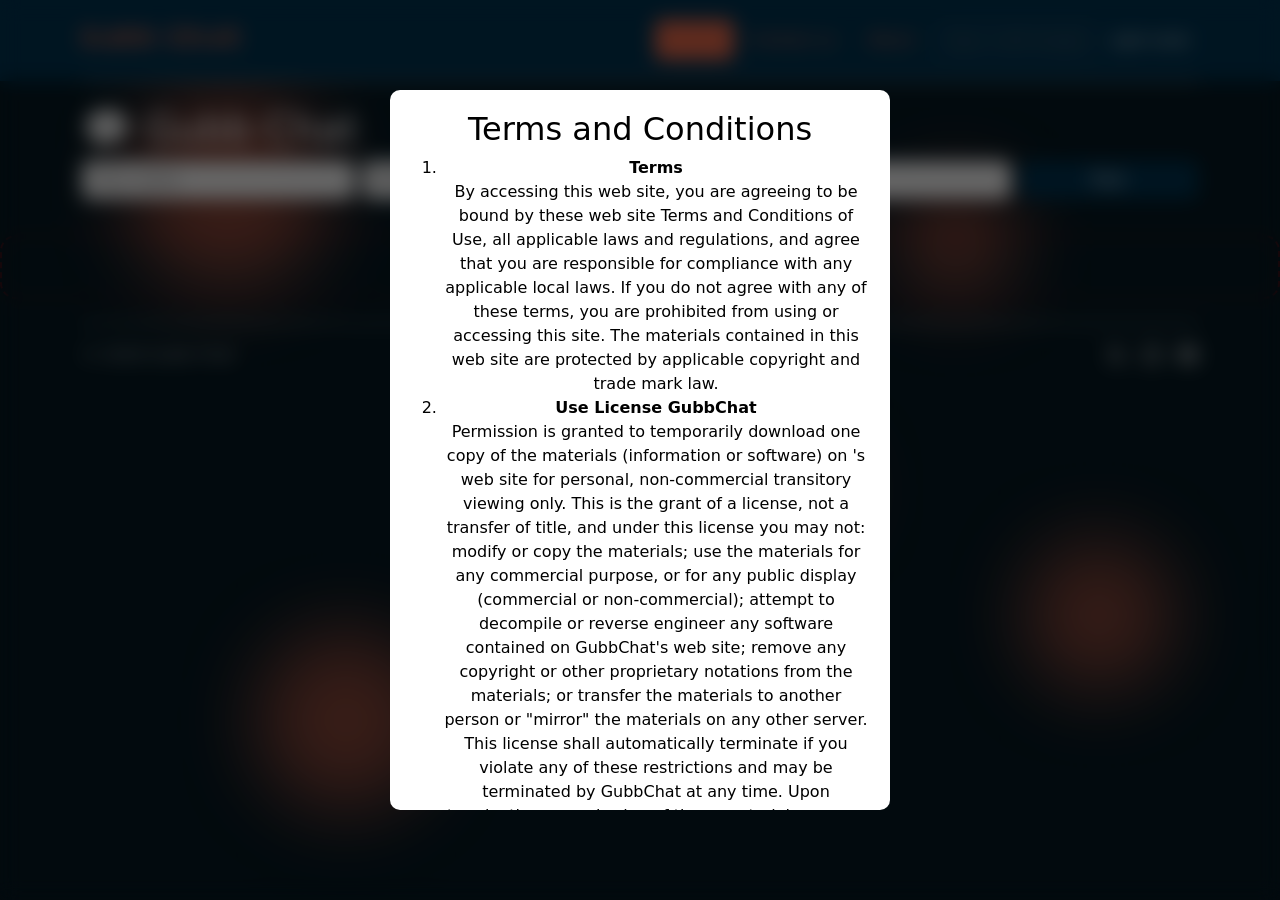
==== index.html @ 1d17f3d7 "Merge pull request #15 from syedzarak3238/zarak -Feature Terms and condition" ====
<!DOCTYPE html>
<html lang="en">
<head>
  <meta charset="UTF-8">
  <title>Gubb Chat </title>
  <link href="https://cdn.jsdelivr.net/npm/bootstrap@5.3.8/dist/css/bootstrap.min.css" rel="stylesheet" integrity="sha384-sRIl4kxILFvY47J16cr9ZwB07vP4J8+LH7qKQnuqkuIAvNWLzeN8tE5YBujZqJLB" crossorigin="anonymous">
  <link rel="stylesheet" href="css/style.css">
  <link rel="stylesheet" href="https://cdn.jsdelivr.net/npm/bootstrap-icons@1.11.3/font/bootstrap-icons.min.css">
  <script src="script/firebaseconfig.js" defer></script>
  <script src="script/conditions.js" defer></script>
  <!-- <script src="script/animation.js" defer></script> -->
  <!-- google fonts -->
  <link rel="preconnect" href="https://fonts.googleapis.com">
  <link rel="preconnect" href="https://fonts.gstatic.com" crossorigin>
  <link href="https://fonts.googleapis.com/css2?family=Bitcount+Prop+Double:wght@100..900&display=swap" rel="stylesheet">
</head>
<body>

<!-- Animation Canvas -->
<div class="blobs">
  <div class="blob"></div>
  <div class="blob"></div>
  <div class="blob"></div>
  <div class="blob"></div>
  <div class="blob"></div>
  <div class="blob"></div>
</div>


  <div class="bg-main">
    <div class="container">
      <header class="d-flex flex-wrap justify-content-center py-3 mb-4 border-bottom">
        <a href="/" class="d-flex align-items-center mb-3 mb-md-0 me-md-auto text-dark text-decoration-none">
          <!-- <svg class="bi me-2" width="40" height="32"><use xlink:href="#bootstrap"></use></svg> -->
          <span class="fs-2 bitcount-prop-double burnt-peach">Gubb Chat</span>
        </a>

        <ul class="nav nav-pills align-items-center">
          <li class="nav-item"><a href="index.html" class="nav-link active" aria-current="page">Home</a></li>
          <li class="nav-item"><a href="contact.html" class="nav-link">Contact us</a></li>
          <li class="nav-item"><a href="about.html" class="nav-link">About</a></li>
          <li class="nav-item ms-2" id="loginItem"><button id="loginBtn" class="btn btn-outline-secondary btn-sm">Sign in with Google</button></li>
          <li class="nav-item ms-2" id="signedInItem" style="display:none"><span id="signedInLabel" class="navbar-text small"></span></li>
          <li class="nav-item ms-2" id="logoutItem" style="display:none"><button id="logoutBtn" class="btn btn-outline-danger btn-sm">Sign out</button></li>
          <li class="nav-item ms-2">
            <button id="themeToggle" class="btn btn-burnt-peach btn-sm" type="button">Light mode</button>
          </li>
        </ul>
      </header>
    </div>
  </div>
  <div class="container">
     <h1 class="white">💬 Gubb Chat</h1>

    <form id="chatForm" class="row g-2 align-items-center mb-3">
      <div class="col-12 col-md-3" id="usernameCol">
        <label for="usernameInput" class="form-label visually-hidden">Your name</label>
        <input type="text" id="usernameInput" class="form-control" placeholder="Your name" autocomplete="name" required>
      </div>
      <div class="col-12 col-md-7">
        <label for="messageInput" class="form-label visually-hidden">Write a message</label>
        <input type="text" id="messageInput" class="form-control" placeholder="Write a message..." required>
      </div>
      <div class="col-12 col-md-2 d-grid">
        <button id="postBtn" type="submit" class="btn btn-burnt-peach">Post</button>
      </div>
    </form>

    <div id="messagesList" class="messages list-group list-group-flush mb-3"></div>
  </div>

  <div id="deleteZone">🗑️ Dra hit för att ta bort</div>

    <div class="container">
  <footer class="d-flex flex-wrap justify-content-between align-items-center py-3 my-4 border-top">
    <div class="col-md-6 d-flex align-items-center">
      <span class="text-muted">&copy; 2026 Gubb Chat</span>
    </div>

    <ul class="nav col-md-6 justify-content-end list-unstyled d-flex footer-social">
      <li class="ms-3"><a class="text-muted" href="#" aria-label="Follow us on X"><i class="bi bi-twitter-x"></i></a></li>
      <li class="ms-3"><a class="text-muted" href="#" aria-label="Follow us on Instagram"><i class="bi bi-instagram"></i></a></li>
      <li class="ms-3"><a class="text-muted" href="#" aria-label="Follow us on Facebook"><i class="bi bi-facebook"></i></a></li>
    </ul>
  </footer>
</div>
   <script src="https://cdn.jsdelivr.net/npm/bootstrap@5.3.8/dist/js/bootstrap.bundle.min.js" integrity="sha384-FKyoEForCGlyvwx9Hj09JcYn3nv7wiPVlz7YYwJrWVcXK/BmnVDxM+D2scQbITxI" crossorigin="anonymous"></script>

<!-- Terms Popup -->
<!-- ...existing code... -->
<div class="popup" id="termsPopup">
  <div class="popup-content">
    <h2>Terms and Conditions</h2>
    <div id="legalText">
      <ol>
        <li><strong>Terms</strong><br>By accessing this web site, you are agreeing to be bound by these web site Terms and Conditions of Use, all applicable laws and regulations, and agree that you are responsible for compliance with any applicable local laws. If you do not agree with any of these terms, you are prohibited from using or accessing this site. The materials contained in this web site are protected by applicable copyright and trade mark law.</li>
        <li><strong>Use License GubbChat</strong><br>Permission is granted to temporarily download one copy of the materials (information or software) on 's web site for personal, non-commercial transitory viewing only. This is the grant of a license, not a transfer of title, and under this license you may not: modify or copy the materials; use the materials for any commercial purpose, or for any public display (commercial or non-commercial); attempt to decompile or reverse engineer any software contained on GubbChat's web site; remove any copyright or other proprietary notations from the materials; or transfer the materials to another person or "mirror" the materials on any other server. This license shall automatically terminate if you violate any of these restrictions and may be terminated by GubbChat at any time. Upon terminating your viewing of these materials or upon the termination of this license, you must destroy any downloaded materials in your possession whether in electronic or printed format.</li>
        <li><strong>Disclaimer</strong><br>The materials on GubbChat's web site are provided "as is". GubbChat makes no warranties, expressed or implied, and hereby disclaims and negates all other warranties, including without limitation, implied warranties or conditions of merchantability, fitness for a particular purpose, or non-infringement of intellectual property or other violation of rights. Further, GubbChat does not warrant or make any representations concerning the accuracy, likely results, or reliability of the use of the materials on its Internet web site or otherwise relating to such materials or on any sites linked to this site.</li>
        <li><strong>Limitations</strong><br>In no event shall GubbChat or its suppliers be liable for any damages (including, without limitation, damages for loss of data or profit, or due to business interruption,) arising out of the use or inability to use the materials on GubbChat's Internet site, even if GubbChat or a GubbChat authorized representative has been notified orally or in writing of the possibility of such damage. Because some jurisdictions do not allow limitations on implied warranties, or limitations of liability for consequential or incidental damages, these limitations may not apply to you.</li>
        <li><strong>Revisions and Errata</strong><br>The materials appearing on GubbChat's web site could include technical, typographical, or photographic errors. GubbChat does not warrant that any of the materials on its web site are accurate, complete, or current. GubbChat may make changes to the materials contained on its web site at any time without notice. GubbChat does not, however, make any commitment to update the materials.</li>
        <li><strong>Links</strong><br>GubbChat has not reviewed all of the sites linked to its Internet web site and is not responsible for the contents of any such linked site. The inclusion of any link does not imply endorsement by GubbChat of the site. Use of any such linked web site is at the user's own risk.</li>
        <li><strong>Site Terms of Use Modifications</strong><br>GubbChat may revise these terms of use for its web site at any time without notice. By using this web site you are agreeing to be bound by the then current version of these Terms and Conditions of Use.</li>
        <li><strong>Governing Law</strong><br>Any claim relating to GubbChat's web site shall be governed by the laws of the State of California without regard to its conflict of law provisions.</li>
      </ol>
    </div>
    <div class="checkbox-container">
      <input type="checkbox" id="agreeCheckbox">
      <label for="agreeCheckbox">I agree to the terms and conditions</label>
    </div>
    <button id="acceptBtn" disabled>Accept</button>
    <button id="declineBtn">Decline</button>
  </div>
</div>
<!-- ...existing code... -->
  </div>
</div>


</body>
</html>
---- css/style.css ----
:root {
  /* Theme tokens (dark = default) */
  --bg: #051923;
  --surface: #003554;
  --text: #ffffff;
  --accent: #ee6c4d;
  --accent-strong: #e15f41;
  --accent-stronger: #d75a3e;
  --btn-bg: #003554;
  --btn-bg-hover: #002a43;
  --btn-bg-active: #002439;
  --btn-focus-rgb: 0, 53, 84;
}

:root[data-theme="light"] {
  /* Light mode placeholders */
  --bg: #f6f7fb;
  --surface: #ffffff;
  --text: #0b1a24;
  --accent: #ee6c4d;
  --accent-strong: #e15f41;
  --accent-stronger: #d75a3e;
  --btn-bg: #003554;
  --btn-bg-hover: #002a43;
  --btn-bg-active: #002439;
  --btn-focus-rgb: 0, 53, 84;
}

body {
  background-color: var(--bg) !important;
  color: var(--text);
}

/* Fix Bootstrap's text-light in light mode */
:root[data-theme="light"] .text-light {
  color: var(--text) !important;
}

/* Message */
.message {
  padding: 12px 16px;
  border-radius: 14px;
  background: rgba(255, 255, 255, 0.08);
  box-shadow: 0 4px 12px rgba(0,0,0,0.2);
  transition: all 0.2s ease;
  cursor: grab;
  backdrop-filter: blur(6px);
}

/* Hover */
.message:hover {
  transform: translateY(-3px);
  background: rgba(255, 255, 255, 0.15);
}

/* När man drar */
.message.dragging {
  opacity: 0.5;
  transform: scale(0.95);
  cursor: grabbing;
}


/* Delete zone */
#deleteZone {
  margin-top: 20px;
  padding: 18px;
  text-align: center;
  border-radius: 16px;
  border: 2px dashed rgba(255, 0, 0, 0.4);
  color: rgba(255, 0, 0, 0.7);
  font-weight: bold;
  transition: all 0.25s ease;
}

/* Hover delete */
#deleteZone.hover {
  background: rgba(255, 0, 0, 0.2);
  border-color: red;
  color: white;
  transform: scale(1.05);
  box-shadow: 0 0 20px rgba(255, 0, 0, 0.4);
}

/* ====== Section: Colors ====== */
/* orange */
.burnt-peach-bg {
  background-color: var(--accent);
}
.burnt-peach {
  color: var(--accent);
}
/* Blue */
.deep-space-blue {
  color: var(--surface);
}
.deep-space-blue-bg { 
  background-color: var(--surface);
}
/* Darker blue */
.ink-black {
  color: var(--bg);
}
.ink-black-bg {
  background-color: var(--bg);
}

.white {
  color: var(--text);
}
.white-bg {
  background-color: #ffffff;
}
/* ====== Section: Colors ====== */

.bg-main {
  background-color: var(--surface);
}

.nav-pills {
  --bs-nav-pills-link-active-bg: var(--accent) !important;
}

.nav-link {
  color: var(--accent) !important;
}

.active  {
  color: #003554
}



/* Popup background */
.popup {
  position: fixed;
  top: 0;
  left: 0;
  width: 100%;
  height: 100%;
  background: rgba(0,0,0,0.6);
  backdrop-filter: blur(10px); /* Added blur for premium look */
  display: none;
  justify-content: center;
  align-items: center;
}

/* Popup box */
.popup-content {
  background: white;
  padding: 20px;
  max-width: 500px; /* Increased width for scrollable text */
  border-radius: 10px;
  text-align: center;
  max-height: 80vh; /* Limit height for scrolling */
  overflow-y: auto; /* Make content scrollable */
  color: #000; /* Added to ensure text is visible on white background */
}

/* Button */
#acceptBtn {
  margin-top: 15px;
  padding: 10px 20px;
  background: #ee6c4d ;
  color: white;
  border: none;
  border-radius: 5px;
  cursor: pointer;
}

#acceptBtn:hover {
  background: #003554;
}

/* Added styles for decline button and checkbox */
#declineBtn {
  margin-top: 15px;
  padding: 10px 20px;
  background: #ccc;
  color: black;
  border: none;
  border-radius: 5px;
  cursor: pointer;
  margin-left: 10px;
}

#declineBtn:hover {
  background: #aaa;
}

.checkbox-container {
  margin-top: 15px;
  display: flex;
  align-items: center;
  justify-content: center;
}

.checkbox-container input {
  margin-right: 10px;
  color: var(--surface) !important
}

.footer-social a {
  color: var(--text) !important;
  opacity: 0.7;
  font-size: 1.25rem;
  transition: color 0.2s ease, opacity 0.2s ease, transform 0.2s ease;
}

.footer-social a:hover {
  color: var(--accent) !important;
  opacity: 1;
  transform: translateY(-2px);
}

.footer-social .bi {
  display: inline-block;
}

footer .text-muted {
  color: var(--text) !important;
  opacity: 0.7;
}

.btn-burnt-peach {
  --bs-btn-color: #ffffff;
  --bs-btn-bg: var(--btn-bg);
  --bs-btn-border-color: var(--btn-bg);
  --bs-btn-hover-color: #ffffff;
  --bs-btn-hover-bg: var(--btn-bg-hover);
  --bs-btn-hover-border-color: var(--btn-bg-hover);
  --bs-btn-focus-shadow-rgb: var(--btn-focus-rgb);
  --bs-btn-active-color: #ffffff;
  --bs-btn-active-bg: var(--btn-bg-active);
  --bs-btn-active-border-color: #cc553a;
}

.bitcount-prop-double {
  font-family: "Bitcount Prop Double", system-ui;
  font-optical-sizing: auto;
  font-weight: 400;
  font-style: normal;
  font-variation-settings:
    "slnt" 0,
    "CRSV" 0.5,
    "ELSH" 0,
    "ELXP" 0;
}

/* Blob Animation */
.blobs {
  position: fixed;
  top: 0;
  left: 0;
  width: 100%;
  height: 100%;
  z-index: -1;
}

.blob {
  position: absolute;
  border-radius: 50%;
  background: #ee6c4d;
  animation: float 8s infinite ease-in-out;
  filter: blur(40px);
  opacity: 0.6;
}

.blob:nth-child(1) {
  top: 10%;
  left: 10%;
  width: 200px;
  height: 200px;
  animation: float 8s infinite ease-in-out;
}

.blob:nth-child(2) {
  top: 60%;
  left: 80%;
  width: 150px;
  height: 150px;
  animation: float 10s infinite ease-in-out reverse;
}

.blob:nth-child(3) {
  top: 40%;
  left: 40%;
  width: 100px;
  height: 100px;
  animation: float 12s infinite ease-in-out;
}

.blob:nth-child(4) {
  top: 20%;
  left: 70%;
  width: 120px;
  height: 120px;
  animation: float 9s infinite ease-in-out reverse;
}

.blob:nth-child(5) {
  top: 70%;
  left: 20%;
  width: 180px;
  height: 180px;
  animation: float 11s infinite ease-in-out;
}

.blob:nth-child(6) {
  top: 50%;
  left: 60%;
  width: 80px;
  height: 80px;
  animation: float 7s infinite ease-in-out reverse;
}

/* Blob Animation Keyframes - More Dynamic Movement */
@keyframes float {
  0% {
    transform: translate(0, 0) scale(1);
  }
  25% {
    transform: translate(30px, -50px) scale(1.1);
  }
  50% {
    transform: translate(-30px, -100px) scale(0.9);
  }
  75% {
    transform: translate(50px, -30px) scale(1.05);
  }
  100% {
    transform: translate(0, 0) scale(1);
  }
}
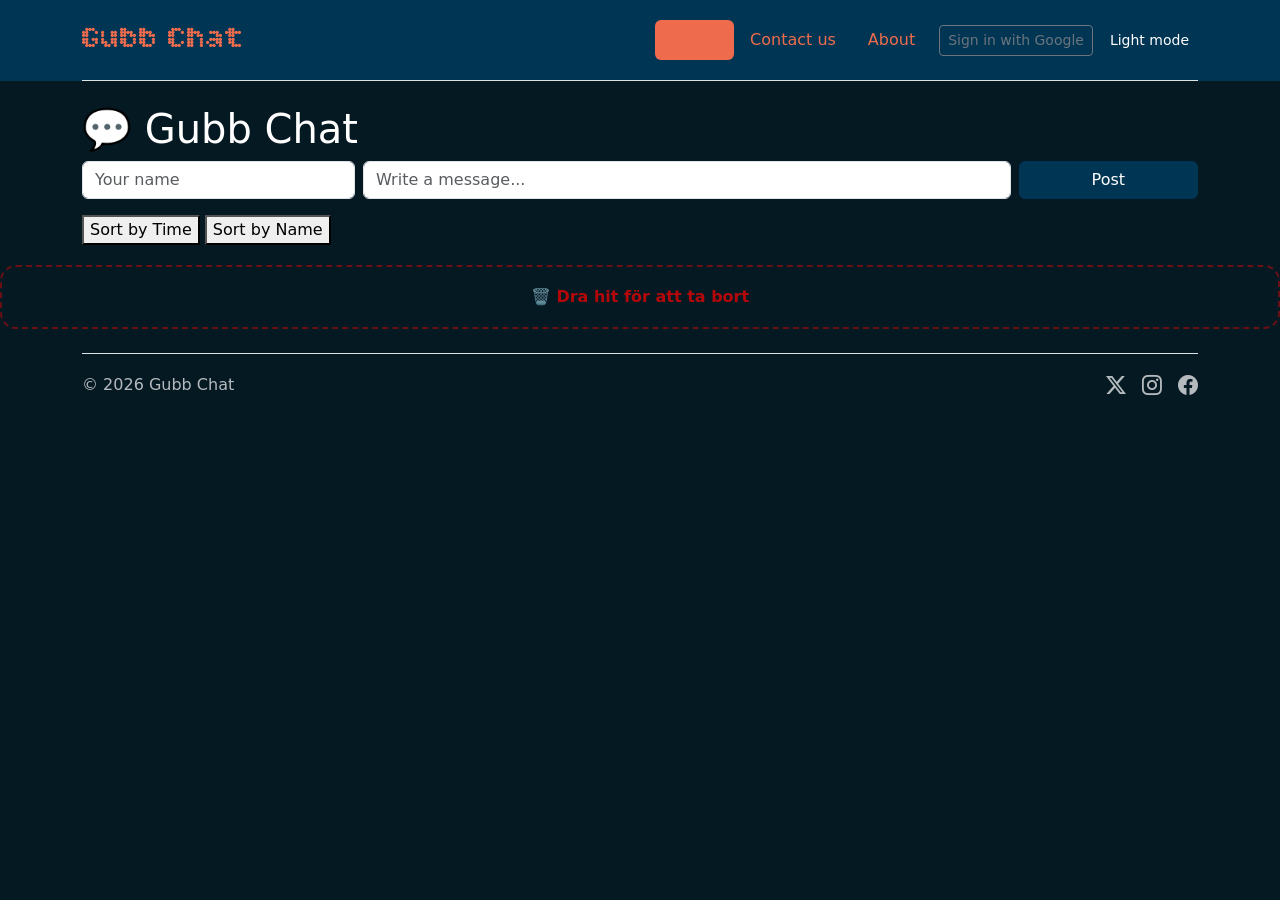
==== commit 96fc00ca: "fixed linking issues on deployed repo" ====
--- a/index.html
+++ b/index.html
@@ -6,31 +6,18 @@
   <link href="https://cdn.jsdelivr.net/npm/bootstrap@5.3.8/dist/css/bootstrap.min.css" rel="stylesheet" integrity="sha384-sRIl4kxILFvY47J16cr9ZwB07vP4J8+LH7qKQnuqkuIAvNWLzeN8tE5YBujZqJLB" crossorigin="anonymous">
   <link rel="stylesheet" href="css/style.css">
   <link rel="stylesheet" href="https://cdn.jsdelivr.net/npm/bootstrap-icons@1.11.3/font/bootstrap-icons.min.css">
-  <script src="script/firebaseconfig.js" defer></script>
-  <script src="script/conditions.js" defer></script>
-  <!-- <script src="script/animation.js" defer></script> -->
+  <script src="script/main.js" type="module" defer></script>
+  <script src="script/theme.js" defer></script>
   <!-- google fonts -->
   <link rel="preconnect" href="https://fonts.googleapis.com">
   <link rel="preconnect" href="https://fonts.gstatic.com" crossorigin>
   <link href="https://fonts.googleapis.com/css2?family=Bitcount+Prop+Double:wght@100..900&display=swap" rel="stylesheet">
 </head>
 <body>
-
-<!-- Animation Canvas -->
-<div class="blobs">
-  <div class="blob"></div>
-  <div class="blob"></div>
-  <div class="blob"></div>
-  <div class="blob"></div>
-  <div class="blob"></div>
-  <div class="blob"></div>
-</div>
-
-
   <div class="bg-main">
     <div class="container">
       <header class="d-flex flex-wrap justify-content-center py-3 mb-4 border-bottom">
-        <a href="/" class="d-flex align-items-center mb-3 mb-md-0 me-md-auto text-dark text-decoration-none">
+        <a href="index.html" class="d-flex align-items-center mb-3 mb-md-0 me-md-auto text-dark text-decoration-none">
           <!-- <svg class="bi me-2" width="40" height="32"><use xlink:href="#bootstrap"></use></svg> -->
           <span class="fs-2 bitcount-prop-double burnt-peach">Gubb Chat</span>
         </a>
@@ -66,6 +53,10 @@
       </div>
     </form>
 
+<button id="sortTimeBtn">Sort by Time</button>
+<button id="sortNameBtn">Sort by Name</button>
+
+
     <div id="messagesList" class="messages list-group list-group-flush mb-3"></div>
   </div>
 
@@ -85,37 +76,6 @@
   </footer>
 </div>
    <script src="https://cdn.jsdelivr.net/npm/bootstrap@5.3.8/dist/js/bootstrap.bundle.min.js" integrity="sha384-FKyoEForCGlyvwx9Hj09JcYn3nv7wiPVlz7YYwJrWVcXK/BmnVDxM+D2scQbITxI" crossorigin="anonymous"></script>
-
-<!-- Terms Popup -->
-<!-- ...existing code... -->
-<div class="popup" id="termsPopup">
-  <div class="popup-content">
-    <h2>Terms and Conditions</h2>
-    <div id="legalText">
-      <ol>
-        <li><strong>Terms</strong><br>By accessing this web site, you are agreeing to be bound by these web site Terms and Conditions of Use, all applicable laws and regulations, and agree that you are responsible for compliance with any applicable local laws. If you do not agree with any of these terms, you are prohibited from using or accessing this site. The materials contained in this web site are protected by applicable copyright and trade mark law.</li>
-        <li><strong>Use License GubbChat</strong><br>Permission is granted to temporarily download one copy of the materials (information or software) on 's web site for personal, non-commercial transitory viewing only. This is the grant of a license, not a transfer of title, and under this license you may not: modify or copy the materials; use the materials for any commercial purpose, or for any public display (commercial or non-commercial); attempt to decompile or reverse engineer any software contained on GubbChat's web site; remove any copyright or other proprietary notations from the materials; or transfer the materials to another person or "mirror" the materials on any other server. This license shall automatically terminate if you violate any of these restrictions and may be terminated by GubbChat at any time. Upon terminating your viewing of these materials or upon the termination of this license, you must destroy any downloaded materials in your possession whether in electronic or printed format.</li>
-        <li><strong>Disclaimer</strong><br>The materials on GubbChat's web site are provided "as is". GubbChat makes no warranties, expressed or implied, and hereby disclaims and negates all other warranties, including without limitation, implied warranties or conditions of merchantability, fitness for a particular purpose, or non-infringement of intellectual property or other violation of rights. Further, GubbChat does not warrant or make any representations concerning the accuracy, likely results, or reliability of the use of the materials on its Internet web site or otherwise relating to such materials or on any sites linked to this site.</li>
-        <li><strong>Limitations</strong><br>In no event shall GubbChat or its suppliers be liable for any damages (including, without limitation, damages for loss of data or profit, or due to business interruption,) arising out of the use or inability to use the materials on GubbChat's Internet site, even if GubbChat or a GubbChat authorized representative has been notified orally or in writing of the possibility of such damage. Because some jurisdictions do not allow limitations on implied warranties, or limitations of liability for consequential or incidental damages, these limitations may not apply to you.</li>
-        <li><strong>Revisions and Errata</strong><br>The materials appearing on GubbChat's web site could include technical, typographical, or photographic errors. GubbChat does not warrant that any of the materials on its web site are accurate, complete, or current. GubbChat may make changes to the materials contained on its web site at any time without notice. GubbChat does not, however, make any commitment to update the materials.</li>
-        <li><strong>Links</strong><br>GubbChat has not reviewed all of the sites linked to its Internet web site and is not responsible for the contents of any such linked site. The inclusion of any link does not imply endorsement by GubbChat of the site. Use of any such linked web site is at the user's own risk.</li>
-        <li><strong>Site Terms of Use Modifications</strong><br>GubbChat may revise these terms of use for its web site at any time without notice. By using this web site you are agreeing to be bound by the then current version of these Terms and Conditions of Use.</li>
-        <li><strong>Governing Law</strong><br>Any claim relating to GubbChat's web site shall be governed by the laws of the State of California without regard to its conflict of law provisions.</li>
-      </ol>
-    </div>
-    <div class="checkbox-container">
-      <input type="checkbox" id="agreeCheckbox">
-      <label for="agreeCheckbox">I agree to the terms and conditions</label>
-    </div>
-    <button id="acceptBtn" disabled>Accept</button>
-    <button id="declineBtn">Decline</button>
-  </div>
-</div>
-<!-- ...existing code... -->
-  </div>
-</div>
-
-
 </body>
 </html>
 
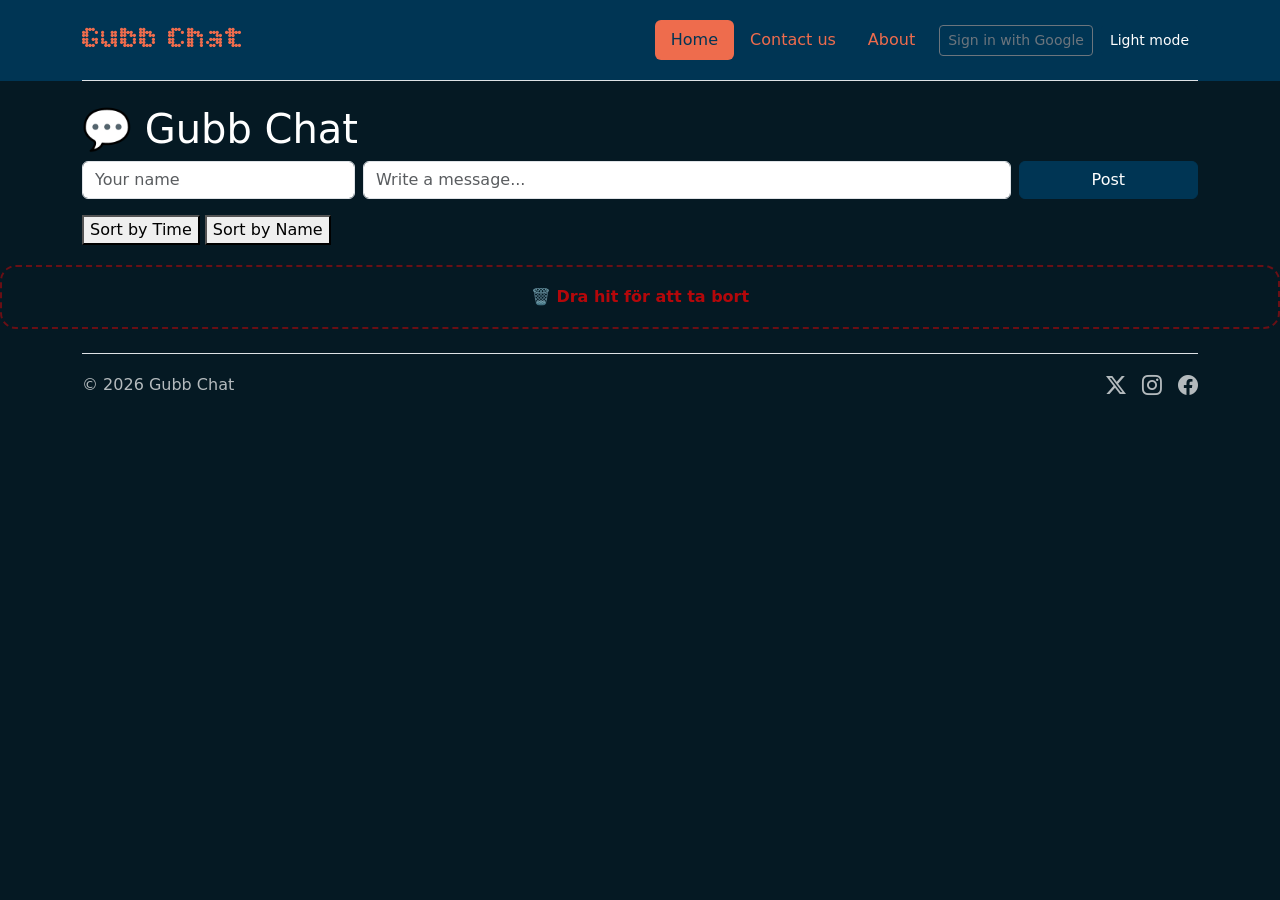
==== commit 3b537c33: "breakpoint and flex added for phone" ====
--- a/index.html
+++ b/index.html
@@ -2,6 +2,7 @@
 <html lang="en">
 <head>
   <meta charset="UTF-8">
+  <meta name="viewport" content="width=device-width, initial-scale=1">
   <title>Gubb Chat </title>
   <link href="https://cdn.jsdelivr.net/npm/bootstrap@5.3.8/dist/css/bootstrap.min.css" rel="stylesheet" integrity="sha384-sRIl4kxILFvY47J16cr9ZwB07vP4J8+LH7qKQnuqkuIAvNWLzeN8tE5YBujZqJLB" crossorigin="anonymous">
   <link rel="stylesheet" href="css/style.css">
--- a/css/style.css
+++ b/css/style.css
@@ -45,12 +45,45 @@
   transition: all 0.2s ease;
   cursor: grab;
   backdrop-filter: blur(6px);
+  display: flex;
+  flex-direction: column;
+  gap: 4px;
+}
+
+
+
+@media (max-width: 576px) {
+  .message {
+    padding: 10px 12px;
+    border-radius: 10px;
+  }
+
+
+
 }
 
 /* Hover */
 .message:hover {
   transform: translateY(-3px);
   background: rgba(255, 255, 255, 0.15);
+}
+
+/* Messages posted by authenticated users */
+.message.message-authenticated {
+  background: rgba(255, 215, 80, 0.55) !important;
+  border-color: rgba(212, 175, 55, 0.8) !important;
+}
+.message.message-authenticated:hover {
+  background: rgba(255, 215, 80, 0.7) !important;
+}
+
+/* Own message (logged-in user) */
+.message.message-own {
+  background: rgba(212, 175, 55, 0.35);
+  border-color: rgba(212, 175, 55, 0.6) !important;
+}
+.message.message-own:hover {
+  background: rgba(212, 175, 55, 0.5);
 }
 
 /* När man drar */
@@ -126,77 +159,6 @@
 }
 
 .active  {
-  color: #003554
-}
-
-
-
-/* Popup background */
-.popup {
-  position: fixed;
-  top: 0;
-  left: 0;
-  width: 100%;
-  height: 100%;
-  background: rgba(0,0,0,0.6);
-  backdrop-filter: blur(10px); /* Added blur for premium look */
-  display: none;
-  justify-content: center;
-  align-items: center;
-}
-
-/* Popup box */
-.popup-content {
-  background: white;
-  padding: 20px;
-  max-width: 500px; /* Increased width for scrollable text */
-  border-radius: 10px;
-  text-align: center;
-  max-height: 80vh; /* Limit height for scrolling */
-  overflow-y: auto; /* Make content scrollable */
-  color: #000; /* Added to ensure text is visible on white background */
-}
-
-/* Button */
-#acceptBtn {
-  margin-top: 15px;
-  padding: 10px 20px;
-  background: #ee6c4d ;
-  color: white;
-  border: none;
-  border-radius: 5px;
-  cursor: pointer;
-}
-
-#acceptBtn:hover {
-  background: #003554;
-}
-
-/* Added styles for decline button and checkbox */
-#declineBtn {
-  margin-top: 15px;
-  padding: 10px 20px;
-  background: #ccc;
-  color: black;
-  border: none;
-  border-radius: 5px;
-  cursor: pointer;
-  margin-left: 10px;
-}
-
-#declineBtn:hover {
-  background: #aaa;
-}
-
-.checkbox-container {
-  margin-top: 15px;
-  display: flex;
-  align-items: center;
-  justify-content: center;
-}
-
-.checkbox-container input {
-  margin-right: 10px;
   color: var(--surface) !important
 }
 
@@ -246,89 +208,3 @@
     "ELSH" 0,
     "ELXP" 0;
 }
-
-/* Blob Animation */
-.blobs {
-  position: fixed;
-  top: 0;
-  left: 0;
-  width: 100%;
-  height: 100%;
-  z-index: -1;
-}
-
-.blob {
-  position: absolute;
-  border-radius: 50%;
-  background: #ee6c4d;
-  animation: float 8s infinite ease-in-out;
-  filter: blur(40px);
-  opacity: 0.6;
-}
-
-.blob:nth-child(1) {
-  top: 10%;
-  left: 10%;
-  width: 200px;
-  height: 200px;
-  animation: float 8s infinite ease-in-out;
-}
-
-.blob:nth-child(2) {
-  top: 60%;
-  left: 80%;
-  width: 150px;
-  height: 150px;
-  animation: float 10s infinite ease-in-out reverse;
-}
-
-.blob:nth-child(3) {
-  top: 40%;
-  left: 40%;
-  width: 100px;
-  height: 100px;
-  animation: float 12s infinite ease-in-out;
-}
-
-.blob:nth-child(4) {
-  top: 20%;
-  left: 70%;
-  width: 120px;
-  height: 120px;
-  animation: float 9s infinite ease-in-out reverse;
-}
-
-.blob:nth-child(5) {
-  top: 70%;
-  left: 20%;
-  width: 180px;
-  height: 180px;
-  animation: float 11s infinite ease-in-out;
-}
-
-.blob:nth-child(6) {
-  top: 50%;
-  left: 60%;
-  width: 80px;
-  height: 80px;
-  animation: float 7s infinite ease-in-out reverse;
-}
-
-/* Blob Animation Keyframes - More Dynamic Movement */
-@keyframes float {
-  0% {
-    transform: translate(0, 0) scale(1);
-  }
-  25% {
-    transform: translate(30px, -50px) scale(1.1);
-  }
-  50% {
-    transform: translate(-30px, -100px) scale(0.9);
-  }
-  75% {
-    transform: translate(50px, -30px) scale(1.05);
-  }
-  100% {
-    transform: translate(0, 0) scale(1);
-  }
-}
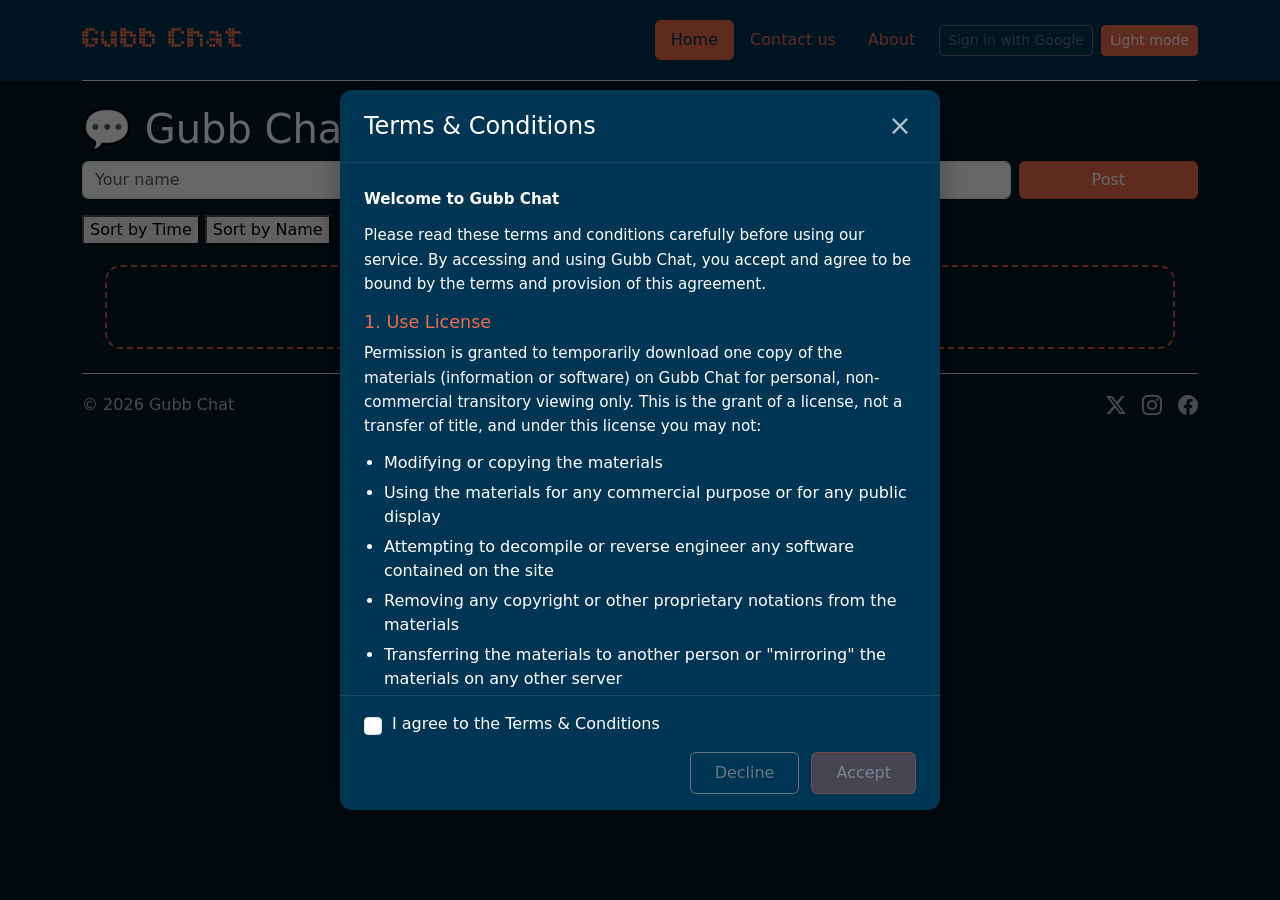
==== commit e325652b: "Terms and condition and footer fixed" ====
--- a/index.html
+++ b/index.html
@@ -9,12 +9,65 @@
   <link rel="stylesheet" href="https://cdn.jsdelivr.net/npm/bootstrap-icons@1.11.3/font/bootstrap-icons.min.css">
   <script src="script/main.js" type="module" defer></script>
   <script src="script/theme.js" defer></script>
+  <script src="script/termsConditions.js" defer></script>
   <!-- google fonts -->
   <link rel="preconnect" href="https://fonts.googleapis.com">
   <link rel="preconnect" href="https://fonts.gstatic.com" crossorigin>
   <link href="https://fonts.googleapis.com/css2?family=Bitcount+Prop+Double:wght@100..900&display=swap" rel="stylesheet">
 </head>
 <body>
+  <!-- Terms and Conditions Modal -->
+  <div id="termsModal" class="terms-modal">
+    <div class="terms-modal-content">
+      <div class="terms-modal-header">
+        <h2>Terms & Conditions</h2>
+        <button class="terms-close-btn" id="declineBtn">&times;</button>
+      </div>
+      <div class="terms-modal-body">
+        <p><strong>Welcome to Gubb Chat</strong></p>
+        <p>Please read these terms and conditions carefully before using our service. By accessing and using Gubb Chat, you accept and agree to be bound by the terms and provision of this agreement.</p>
+        
+        <h4>1. Use License</h4>
+        <p>Permission is granted to temporarily download one copy of the materials (information or software) on Gubb Chat for personal, non-commercial transitory viewing only. This is the grant of a license, not a transfer of title, and under this license you may not:</p>
+        <ul>
+          <li>Modifying or copying the materials</li>
+          <li>Using the materials for any commercial purpose or for any public display</li>
+          <li>Attempting to decompile or reverse engineer any software contained on the site</li>
+          <li>Removing any copyright or other proprietary notations from the materials</li>
+          <li>Transferring the materials to another person or "mirroring" the materials on any other server</li>
+        </ul>
+
+        <h4>2. Acceptable Use</h4>
+        <p>You agree not to post content that is:</p>
+        <ul>
+          <li>Illegal, threatening, abusive, defamatory, obscene, or otherwise objectionable</li>
+          <li>Profane, offensive, or inappropriate</li>
+          <li>That infringes upon patents, trademarks, copyrights, or other intellectual property rights</li>
+          <li>Spam or promotional in nature</li>
+        </ul>
+
+        <h4>3. Content Responsibility</h4>
+        <p>You are responsible for all content you post on Gubb Chat. We reserve the right to remove any content that violates these terms.</p>
+
+        <h4>4. Limitation of Liability</h4>
+        <p>In no event shall Gubb Chat be liable for any damages (including, without limitation, damages for loss of data or profit, or due to business interruption) arising out of the use or inability to use the materials on Gubb Chat.</p>
+
+        <h4>5. Modifications of Terms</h4>
+        <p>Gubb Chat may revise these terms of service at any time without notice. By using this site, you are agreeing to be bound by the then current version of these terms of service.</p>
+      </div>
+      <div class="terms-modal-footer">
+        <div class="terms-checkbox-wrapper">
+          <input type="checkbox" id="agreeCheckbox" class="form-check-input">
+          <label for="agreeCheckbox" class="form-check-label">I agree to the Terms & Conditions</label>
+        </div>
+        <div class="terms-buttons">
+          <button id="declineTermsBtn" class="btn btn-outline-secondary">Decline</button>
+          <button id="acceptTermsBtn" class="btn btn-burnt-peach" disabled>Accept</button>
+        </div>
+      </div>
+    </div>
+  </div>
+
   <div class="bg-main">
     <div class="container">
       <header class="d-flex flex-wrap justify-content-center py-3 mb-4 border-bottom">
--- a/css/style.css
+++ b/css/style.css
@@ -48,6 +48,24 @@
   display: flex;
   flex-direction: column;
   gap: 4px;
+  position: relative;
+  overflow: visible;
+}
+
+.message-time-div{
+    background-color: #f6f7fb;
+    padding: 10px;
+    display: flex;
+    position: absolute;
+    bottom: -32px;
+    left: 10px;
+    opacity: 0;
+}
+
+.message:hover .message-time-div{
+    opacity: 1;
+    transition: opacity 0.5s ease;
+    transition-delay: 0.5s;
 }
 
 
@@ -61,7 +79,11 @@
 
 
 }
-
+.message-time {
+  display: block;
+  font-size: 0.8rem;
+  color: rgba(0, 0, 0, 0.45);
+}
 /* Hover */
 .message:hover {
   transform: translateY(-3px);
@@ -97,11 +119,13 @@
 /* Delete zone */
 #deleteZone {
   margin-top: 20px;
-  padding: 18px;
+  margin-left: 105px;
+  margin-right: 105px;
+  padding: 28px;
   text-align: center;
   border-radius: 16px;
-  border: 2px dashed rgba(255, 0, 0, 0.4);
-  color: rgba(255, 0, 0, 0.7);
+  border: 2px dashed #d75a3e;
+  color: #d75a3e;
   font-weight: bold;
   transition: all 0.25s ease;
 }
@@ -174,6 +198,218 @@
   opacity: 1;
   transform: translateY(-2px);
 }
+
+/* ====== Terms and Conditions Modal ====== */
+.terms-modal {
+  display: flex;
+  position: fixed;
+  z-index: 10000;
+  left: 0;
+  top: 0;
+  width: 100%;
+  height: 100%;
+  background-color: rgba(0, 0, 0, 0.6);
+  align-items: center;
+  justify-content: center;
+  opacity: 1;
+  visibility: visible;
+  transition: opacity 0.3s ease, visibility 0.3s ease;
+}
+
+.terms-modal.hidden {
+  opacity: 0;
+  visibility: hidden;
+}
+
+.terms-modal-content {
+  background-color: var(--surface);
+  border-radius: 12px;
+  box-shadow: 0 8px 32px rgba(0, 0, 0, 0.3);
+  max-width: 600px;
+  width: 90%;
+  max-height: 80vh;
+  display: flex;
+  flex-direction: column;
+  animation: slideUp 0.3s ease;
+}
+
+@keyframes slideUp {
+  from {
+    transform: translateY(30px);
+    opacity: 0;
+  }
+  to {
+    transform: translateY(0);
+    opacity: 1;
+  }
+}
+
+.terms-modal-header {
+  padding: 20px 24px;
+  border-bottom: 1px solid rgba(255, 255, 255, 0.1);
+  display: flex;
+  justify-content: space-between;
+  align-items: center;
+}
+
+.terms-modal-header h2 {
+  margin: 0;
+  color: var(--text);
+  font-size: 1.5rem;
+}
+
+.terms-close-btn {
+  background: none;
+  border: none;
+  color: var(--text);
+  font-size: 28px;
+  cursor: pointer;
+  padding: 0;
+  width: 32px;
+  height: 32px;
+  display: flex;
+  align-items: center;
+  justify-content: center;
+  opacity: 0.7;
+  transition: opacity 0.2s ease, color 0.2s ease;
+}
+
+.terms-close-btn:hover {
+  opacity: 1;
+  color: var(--accent);
+}
+
+.terms-modal-body {
+  padding: 24px;
+  overflow-y: auto;
+  flex: 1;
+  color: var(--text);
+}
+
+.terms-modal-body h4 {
+  color: var(--accent);
+  margin-top: 16px;
+  margin-bottom: 8px;
+  font-size: 1.1rem;
+}
+
+.terms-modal-body p {
+  margin-bottom: 12px;
+  line-height: 1.6;
+  font-size: 0.95rem;
+}
+
+.terms-modal-body ul {
+  margin: 12px 0 12px 20px;
+  padding-left: 0;
+}
+
+.terms-modal-body ul li {
+  margin-bottom: 6px;
+  line-height: 1.5;
+}
+
+.terms-modal-footer {
+  padding: 16px 24px;
+  border-top: 1px solid rgba(255, 255, 255, 0.1);
+  display: flex;
+  flex-direction: column;
+  gap: 16px;
+}
+
+.terms-checkbox-wrapper {
+  display: flex;
+  align-items: center;
+  gap: 10px;
+}
+
+.terms-checkbox-wrapper input[type="checkbox"] {
+  width: 18px;
+  height: 18px;
+  cursor: pointer;
+  accent-color: var(--accent);
+}
+
+.terms-checkbox-wrapper label {
+  margin-bottom: 0;
+  cursor: pointer;
+  color: var(--text);
+  user-select: none;
+}
+
+.terms-buttons {
+  display: flex;
+  gap: 12px;
+  justify-content: flex-end;
+}
+
+.terms-modal-footer .btn {
+  padding: 8px 24px;
+  font-weight: 500;
+  border-radius: 6px;
+  min-width: 100px;
+}
+
+.btn-burnt-peach {
+  background-color: var(--accent) !important;
+  border-color: var(--accent) !important;
+  color: white !important;
+  transition: all 0.2s ease;
+}
+
+.btn-burnt-peach:hover {
+  background-color: var(--accent-strong) !important;
+  border-color: var(--accent-strong) !important;
+}
+
+.btn-burnt-peach:disabled {
+  background-color: rgba(238, 108, 77, 0.5) !important;
+  border-color: rgba(238, 108, 77, 0.5) !important;
+  color: rgba(255, 255, 255, 0.6) !important;
+  cursor: not-allowed;
+  opacity: 0.6;
+}
+
+.btn-burnt-peach:disabled:hover {
+  background-color: rgba(238, 108, 77, 0.5) !important;
+  border-color: rgba(238, 108, 77, 0.5) !important;
+}
+
+/* Responsive */
+@media (max-width: 576px) {
+  .terms-modal-content {
+    width: 95%;
+    max-height: 90vh;
+  }
+
+  .terms-modal-header {
+    padding: 16px 16px;
+  }
+
+  .terms-modal-header h2 {
+    font-size: 1.3rem;
+  }
+
+  .terms-modal-body {
+    padding: 16px;
+  }
+
+  .terms-modal-footer {
+    padding: 12px 16px;
+    gap: 12px;
+  }
+
+  .terms-buttons {
+    flex-direction: column;
+  }
+
+  .terms-modal-footer .btn,
+  .terms-buttons .btn {
+    width: 100%;
+    min-width: auto;
+  }
+}
+
 
 .footer-social .bi {
   display: inline-block;
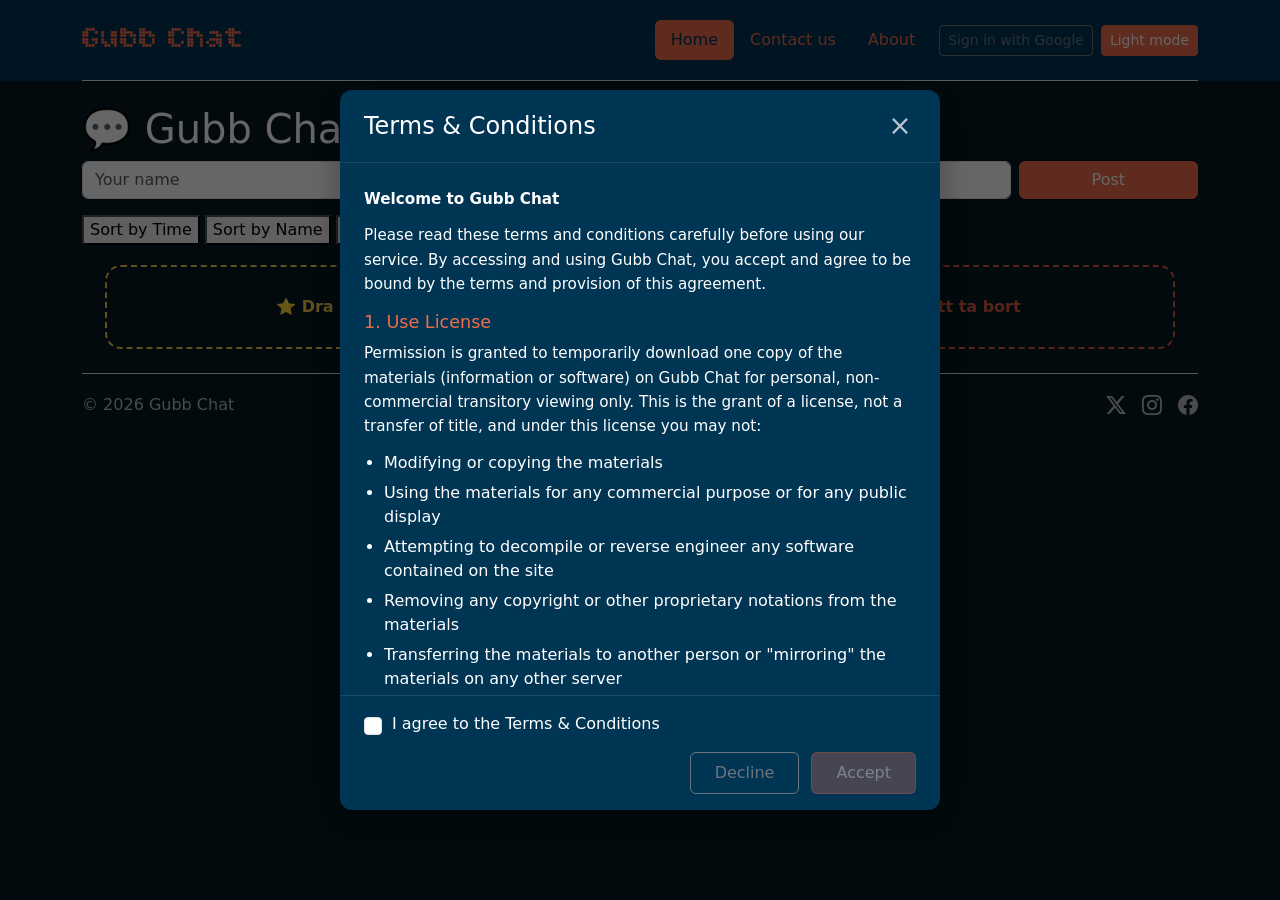
==== commit 588093f5: "Merge branch 'main' of github.com:Davve420/gritsquare-gubbgruppen-fe25-davifork" ====
--- a/index.html
+++ b/index.html
@@ -6,14 +6,17 @@
   <title>Gubb Chat </title>
   <link href="https://cdn.jsdelivr.net/npm/bootstrap@5.3.8/dist/css/bootstrap.min.css" rel="stylesheet" integrity="sha384-sRIl4kxILFvY47J16cr9ZwB07vP4J8+LH7qKQnuqkuIAvNWLzeN8tE5YBujZqJLB" crossorigin="anonymous">
   <link rel="stylesheet" href="css/style.css">
+  <link rel="stylesheet" href="css/trail.css">
   <link rel="stylesheet" href="https://cdn.jsdelivr.net/npm/bootstrap-icons@1.11.3/font/bootstrap-icons.min.css">
   <script src="script/main.js" type="module" defer></script>
   <script src="script/theme.js" defer></script>
   <script src="script/termsConditions.js" defer></script>
+  <script src="script/trail.js" defer></script>
   <!-- google fonts -->
   <link rel="preconnect" href="https://fonts.googleapis.com">
   <link rel="preconnect" href="https://fonts.gstatic.com" crossorigin>
   <link href="https://fonts.googleapis.com/css2?family=Bitcount+Prop+Double:wght@100..900&display=swap" rel="stylesheet">
+  
 </head>
 <body>
   <!-- Terms and Conditions Modal -->
@@ -105,16 +108,21 @@
       <div class="col-12 col-md-2 d-grid">
         <button id="postBtn" type="submit" class="btn btn-burnt-peach">Post</button>
       </div>
+      
     </form>
 
 <button id="sortTimeBtn">Sort by Time</button>
 <button id="sortNameBtn">Sort by Name</button>
+<button id="sortFavoritesBtn">Sort by Favorites</button>
 
 
     <div id="messagesList" class="messages list-group list-group-flush mb-3"></div>
   </div>
 
-  <div id="deleteZone">🗑️ Dra hit för att ta bort</div>
+  <div class="dropzones">
+    <div id="favoriteZone">⭐ Dra hit för favorit</div>
+    <div id="deleteZone">🗑️ Dra hit för att ta bort</div>
+  </div>
 
     <div class="container">
   <footer class="d-flex flex-wrap justify-content-between align-items-center py-3 my-4 border-top">
@@ -130,7 +138,8 @@
   </footer>
 </div>
    <script src="https://cdn.jsdelivr.net/npm/bootstrap@5.3.8/dist/js/bootstrap.bundle.min.js" integrity="sha384-FKyoEForCGlyvwx9Hj09JcYn3nv7wiPVlz7YYwJrWVcXK/BmnVDxM+D2scQbITxI" crossorigin="anonymous"></script>
-</body>
+<div id="fireworkContainer"></div>
+  </body>
 </html>
 
 
--- a/css/style.css
+++ b/css/style.css
@@ -52,6 +52,45 @@
   overflow: visible;
 }
 
+.message-head {
+  display: flex;
+  justify-content: space-between;
+  gap: 10px;
+  align-items: flex-start;
+}
+
+.favorite-btn {
+  border: 1px solid rgba(255, 255, 255, 0.3);
+  background: transparent;
+  color: #8d98a1;
+  border-radius: 999px;
+  width: 32px;
+  height: 32px;
+  line-height: 1;
+  display: inline-flex;
+  align-items: center;
+  justify-content: center;
+  cursor: pointer;
+  transition: all 0.2s ease;
+  flex-shrink: 0;
+}
+
+.favorite-btn:hover {
+  color: #f2c94c;
+  border-color: #f2c94c;
+  transform: scale(1.05);
+}
+
+.favorite-btn.is-favorite {
+  color: #f2c94c;
+  border-color: #f2c94c;
+  background: rgba(242, 201, 76, 0.1);
+}
+
+.message.message-favorite {
+  border-left: 4px solid #f2c94c !important;
+}
+
 .message-time-div{
     background-color: #f6f7fb;
     padding: 10px;
@@ -117,17 +156,32 @@
 
 
 /* Delete zone */
-#deleteZone {
+.dropzones {
   margin-top: 20px;
   margin-left: 105px;
   margin-right: 105px;
+  display: grid;
+  grid-template-columns: 1fr 1fr;
+  gap: 16px;
+}
+
+#deleteZone,
+#favoriteZone {
   padding: 28px;
   text-align: center;
   border-radius: 16px;
+  font-weight: bold;
+  transition: all 0.25s ease;
+}
+
+#deleteZone {
   border: 2px dashed #d75a3e;
   color: #d75a3e;
-  font-weight: bold;
-  transition: all 0.25s ease;
+}
+
+#favoriteZone {
+  border: 2px dashed #f2c94c;
+  color: #f2c94c;
 }
 
 /* Hover delete */
@@ -137,6 +191,22 @@
   color: white;
   transform: scale(1.05);
   box-shadow: 0 0 20px rgba(255, 0, 0, 0.4);
+}
+
+#favoriteZone.hover {
+  background: rgba(242, 201, 76, 0.2);
+  border-color: #ffd54f;
+  color: #ffffff;
+  transform: scale(1.05);
+  box-shadow: 0 0 20px rgba(242, 201, 76, 0.3);
+}
+
+@media (max-width: 768px) {
+  .dropzones {
+    margin-left: 0;
+    margin-right: 0;
+    grid-template-columns: 1fr;
+  }
 }
 
 /* ====== Section: Colors ====== */
@@ -444,3 +514,31 @@
     "ELSH" 0,
     "ELXP" 0;
 }
+
+#fireworkContainer {
+  position: fixed;
+  top: 0;
+  left: 0;
+  width: 100%;
+  height: 100%;
+  pointer-events: none;
+  overflow: hidden;
+  z-index: 9999;
+}
+
+.firework {
+  position: absolute;
+  font-size: 2rem;
+  animation: explode 1s ease-out forwards;
+}
+
+@keyframes explode {
+  0% {
+    transform: scale(0.5) translateY(0);
+    opacity: 1;
+  }
+  100% {
+    transform: scale(1.8) translateY(-80px);
+    opacity: 0;
+  }
+}
--- a/css/trail.css
+++ b/css/trail.css
@@ -0,0 +1,41 @@
+:root {
+  --background-color: #111;
+  --text-color: #fff;
+  --sparkle-color: #003554; 
+}
+
+:root[data-theme="light"] {
+  --background-color: #fff;
+  --text-color: #111;
+  --sparkle-color: #ff7f00; 
+}
+
+body {
+  margin: 0;
+  background-color: var(--background-color);
+  color: var(--text-color);
+  transition: background-color 0.3s, color 0.3s;
+  
+}
+
+.sparkle {
+  position: fixed; 
+  width: 8px;
+  height: 8px;
+  border-radius: 50%;
+  pointer-events: none; 
+  background: radial-gradient(circle, #fff 0%, var(--sparkle-color) 70%, transparent 100%);
+  animation: fade 1s forwards;
+  z-index: 9999; 
+}
+
+@keyframes fade {
+  0% {
+    opacity: 1;
+    transform: scale(1);
+  }
+  100% {
+    opacity: 0;
+    transform: scale(2);
+  }
+}
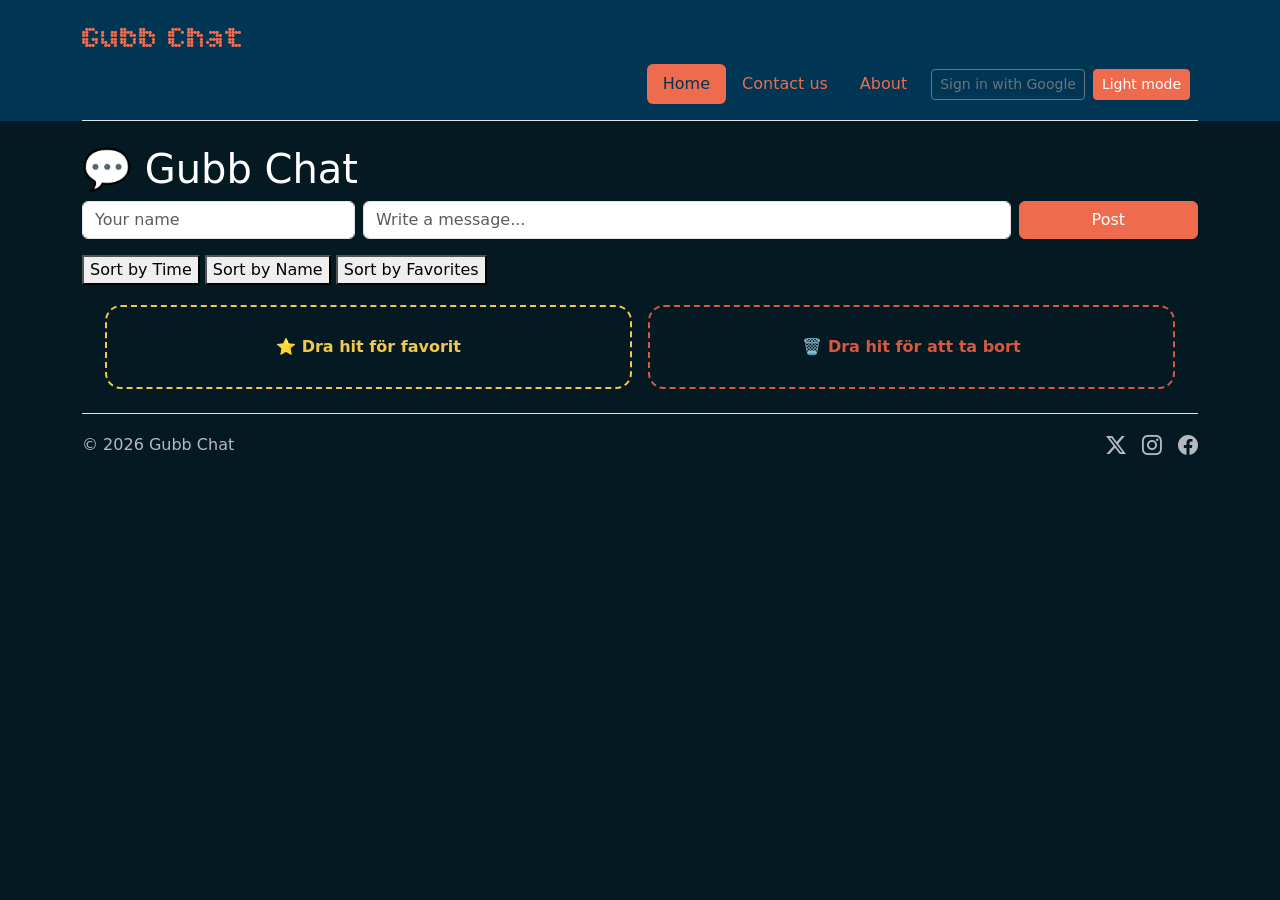
==== commit 8c3f4b22: "moved language dropdown" ====
--- a/index.html
+++ b/index.html
@@ -3,6 +3,7 @@
 <head>
   <meta charset="UTF-8">
   <meta name="viewport" content="width=device-width, initial-scale=1">
+  <link rel="icon" type="image/jpeg" href="GCfavico.jpg">
   <title>Gubb Chat </title>
   <link href="https://cdn.jsdelivr.net/npm/bootstrap@5.3.8/dist/css/bootstrap.min.css" rel="stylesheet" integrity="sha384-sRIl4kxILFvY47J16cr9ZwB07vP4J8+LH7qKQnuqkuIAvNWLzeN8tE5YBujZqJLB" crossorigin="anonymous">
   <link rel="stylesheet" href="css/style.css">
@@ -12,6 +13,7 @@
   <script src="script/theme.js" defer></script>
   <script src="script/termsConditions.js" defer></script>
   <script src="script/trail.js" defer></script>
+  <script src="script/translate.js" defer></script>
   <!-- google fonts -->
   <link rel="preconnect" href="https://fonts.googleapis.com">
   <link rel="preconnect" href="https://fonts.gstatic.com" crossorigin>
@@ -20,7 +22,7 @@
 </head>
 <body>
   <!-- Terms and Conditions Modal -->
-  <div id="termsModal" class="terms-modal">
+  <div id="termsModal" class="terms-modal" style="display: none;">
     <div class="terms-modal-content">
       <div class="terms-modal-header">
         <h2>Terms & Conditions</h2>
@@ -73,23 +75,34 @@
 
   <div class="bg-main">
     <div class="container">
-      <header class="d-flex flex-wrap justify-content-center py-3 mb-4 border-bottom">
-        <a href="index.html" class="d-flex align-items-center mb-3 mb-md-0 me-md-auto text-dark text-decoration-none">
+      <header class="d-flex flex-wrap justify-content-between align-items-center py-3 mb-4 border-bottom">
+        <a href="index.html" class="d-flex align-items-center text-dark text-decoration-none">
           <!-- <svg class="bi me-2" width="40" height="32"><use xlink:href="#bootstrap"></use></svg> -->
           <span class="fs-2 bitcount-prop-double burnt-peach">Gubb Chat</span>
         </a>
 
-        <ul class="nav nav-pills align-items-center">
-          <li class="nav-item"><a href="index.html" class="nav-link active" aria-current="page">Home</a></li>
-          <li class="nav-item"><a href="contact.html" class="nav-link">Contact us</a></li>
-          <li class="nav-item"><a href="about.html" class="nav-link">About</a></li>
-          <li class="nav-item ms-2" id="loginItem"><button id="loginBtn" class="btn btn-outline-secondary btn-sm">Sign in with Google</button></li>
-          <li class="nav-item ms-2" id="signedInItem" style="display:none"><span id="signedInLabel" class="navbar-text small"></span></li>
-          <li class="nav-item ms-2" id="logoutItem" style="display:none"><button id="logoutBtn" class="btn btn-outline-danger btn-sm">Sign out</button></li>
-          <li class="nav-item ms-2">
-            <button id="themeToggle" class="btn btn-burnt-peach btn-sm" type="button">Light mode</button>
-          </li>
-        </ul>
+        <button class="burger-btn d-md-none" type="button" data-bs-toggle="collapse" data-bs-target="#navMenu" aria-controls="navMenu" aria-expanded="false" aria-label="Toggle navigation">
+          <span class="burger-bar"></span>
+          <span class="burger-bar"></span>
+          <span class="burger-bar"></span>
+        </button>
+
+        <div class="collapse w-100 d-md-flex justify-content-end" id="navMenu">
+          <ul class="nav nav-pills align-items-md-center flex-column flex-md-row align-items-start mt-2 mt-md-0">
+            <li class="nav-item"><a href="index.html" class="nav-link active" aria-current="page">Home</a></li>
+            <li class="nav-item"><a href="contact.html" class="nav-link">Contact us</a></li>
+            <li class="nav-item"><a href="about.html" class="nav-link">About</a></li>
+            <li class="nav-item ms-md-2" id="loginItem"><button id="loginBtn" class="btn btn-outline-secondary btn-sm">Sign in with Google</button></li>
+            <li class="nav-item ms-md-2" id="signedInItem" style="display:none"><span id="signedInLabel" class="navbar-text small"></span></li>
+            <li class="nav-item ms-md-2" id="logoutItem" style="display:none"><button id="logoutBtn" class="btn btn-outline-danger btn-sm">Sign out</button></li>
+            <li class="nav-item ms-md-2">
+              <button id="themeToggle" class="btn btn-burnt-peach btn-sm" type="button">Light mode</button>
+            </li>
+            <li class="nav-item ms-md-2 d-flex align-items-center">
+              <a id="google_translate_element"></a>
+            </li>
+          </ul>
+        </div>
       </header>
     </div>
   </div>
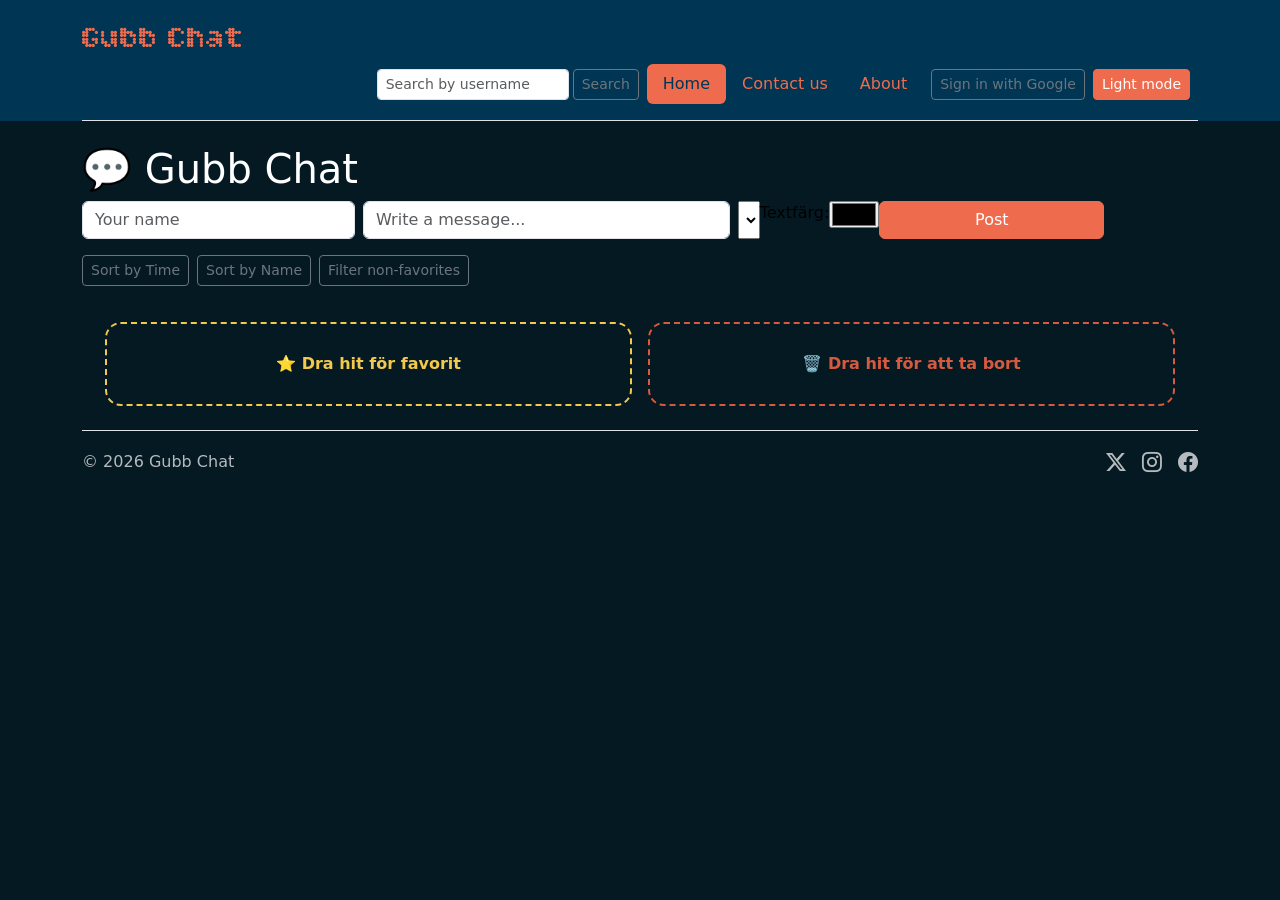
==== commit eb4b8c16: "Merge branch 'main' into main" ====
--- a/index.html
+++ b/index.html
@@ -14,6 +14,7 @@
   <script src="script/termsConditions.js" defer></script>
   <script src="script/trail.js" defer></script>
   <script src="script/translate.js" defer></script>
+    <script src="script/search.js" type="module" defer></script>
   <!-- google fonts -->
   <link rel="preconnect" href="https://fonts.googleapis.com">
   <link rel="preconnect" href="https://fonts.gstatic.com" crossorigin>
@@ -89,6 +90,12 @@
 
         <div class="collapse w-100 d-md-flex justify-content-end" id="navMenu">
           <ul class="nav nav-pills align-items-md-center flex-column flex-md-row align-items-start mt-2 mt-md-0">
+            <li class="nav-item me-md-2">
+              <form id="searchForm" class="d-flex gap-1">
+                <input type="text" name="search" id="searchBar" class="form-control form-control-sm" placeholder="Search by username"/>
+                <button type="submit" class="btn btn-outline-secondary btn-sm">Search</button>
+              </form>
+            </li>
             <li class="nav-item"><a href="index.html" class="nav-link active" aria-current="page">Home</a></li>
             <li class="nav-item"><a href="contact.html" class="nav-link">Contact us</a></li>
             <li class="nav-item"><a href="about.html" class="nav-link">About</a></li>
@@ -114,20 +121,25 @@
         <label for="usernameInput" class="form-label visually-hidden">Your name</label>
         <input type="text" id="usernameInput" class="form-control" placeholder="Your name" autocomplete="name" required>
       </div>
-      <div class="col-12 col-md-7">
+      <div class="col-12 col-md-4">
         <label for="messageInput" class="form-label visually-hidden">Write a message</label>
         <input type="text" id="messageInput" class="form-control" placeholder="Write a message..." required>
       </div>
-      <div class="col-12 col-md-2 d-grid">
-        <button id="postBtn" type="submit" class="btn btn-burnt-peach">Post</button>
+       <!--Emoji/color picker feature tillagd-->
+       <div class="col-12 col-md-4 d-flex emoji-post-group">
+        <select id="emojis"></select>
+         <label for="textColorPicker" class="form-label mb-0 text-black">Textfärg:</label>
+        <input type="color" id="textColorPicker" value="#000000" title="Choose text color">
+        <button id="postBtn" type="submit" class="btn btn-burnt-peach flex-grow-1">Post</button>
       </div>
       
     </form>
 
-<button id="sortTimeBtn">Sort by Time</button>
-<button id="sortNameBtn">Sort by Name</button>
-<button id="sortFavoritesBtn">Sort by Favorites</button>
-
+<div class="d-flex gap-2 my-3">
+  <button id="sortTimeBtn" class="btn btn-outline-secondary btn-sm">Sort by Time</button>
+  <button id="sortNameBtn" class="btn btn-outline-secondary btn-sm">Sort by Name</button>
+  <button id="sortFavoritesBtn" class="btn btn-outline-secondary btn-sm">Filter non-favorites</button>
+</div>
 
     <div id="messagesList" class="messages list-group list-group-flush mb-3"></div>
   </div>
@@ -144,13 +156,14 @@
     </div>
 
     <ul class="nav col-md-6 justify-content-end list-unstyled d-flex footer-social">
-      <li class="ms-3"><a class="text-muted" href="#" aria-label="Follow us on X"><i class="bi bi-twitter-x"></i></a></li>
-      <li class="ms-3"><a class="text-muted" href="#" aria-label="Follow us on Instagram"><i class="bi bi-instagram"></i></a></li>
-      <li class="ms-3"><a class="text-muted" href="#" aria-label="Follow us on Facebook"><i class="bi bi-facebook"></i></a></li>
+      <li class="ms-3"><a class="text-muted" href="https://x.com" aria-label="Follow us on X" target="_blank" rel="noopener noreferrer"><i class="bi bi-twitter-x"></i></a></li>
+      <li class="ms-3"><a class="text-muted" href="https://instagram.com" aria-label="Follow us on Instagram" target="_blank" rel="noopener noreferrer"><i class="bi bi-instagram"></i></a></li>
+      <li class="ms-3"><a class="text-muted" href="https://facebook.com" aria-label="Follow us on Facebook" target="_blank" rel="noopener noreferrer"><i class="bi bi-facebook"></i></a></li>
     </ul>
   </footer>
 </div>
    <script src="https://cdn.jsdelivr.net/npm/bootstrap@5.3.8/dist/js/bootstrap.bundle.min.js" integrity="sha384-FKyoEForCGlyvwx9Hj09JcYn3nv7wiPVlz7YYwJrWVcXK/BmnVDxM+D2scQbITxI" crossorigin="anonymous"></script>
+   <script src="./script/emoji.js"></script>
 <div id="fireworkContainer"></div>
   </body>
 </html>
